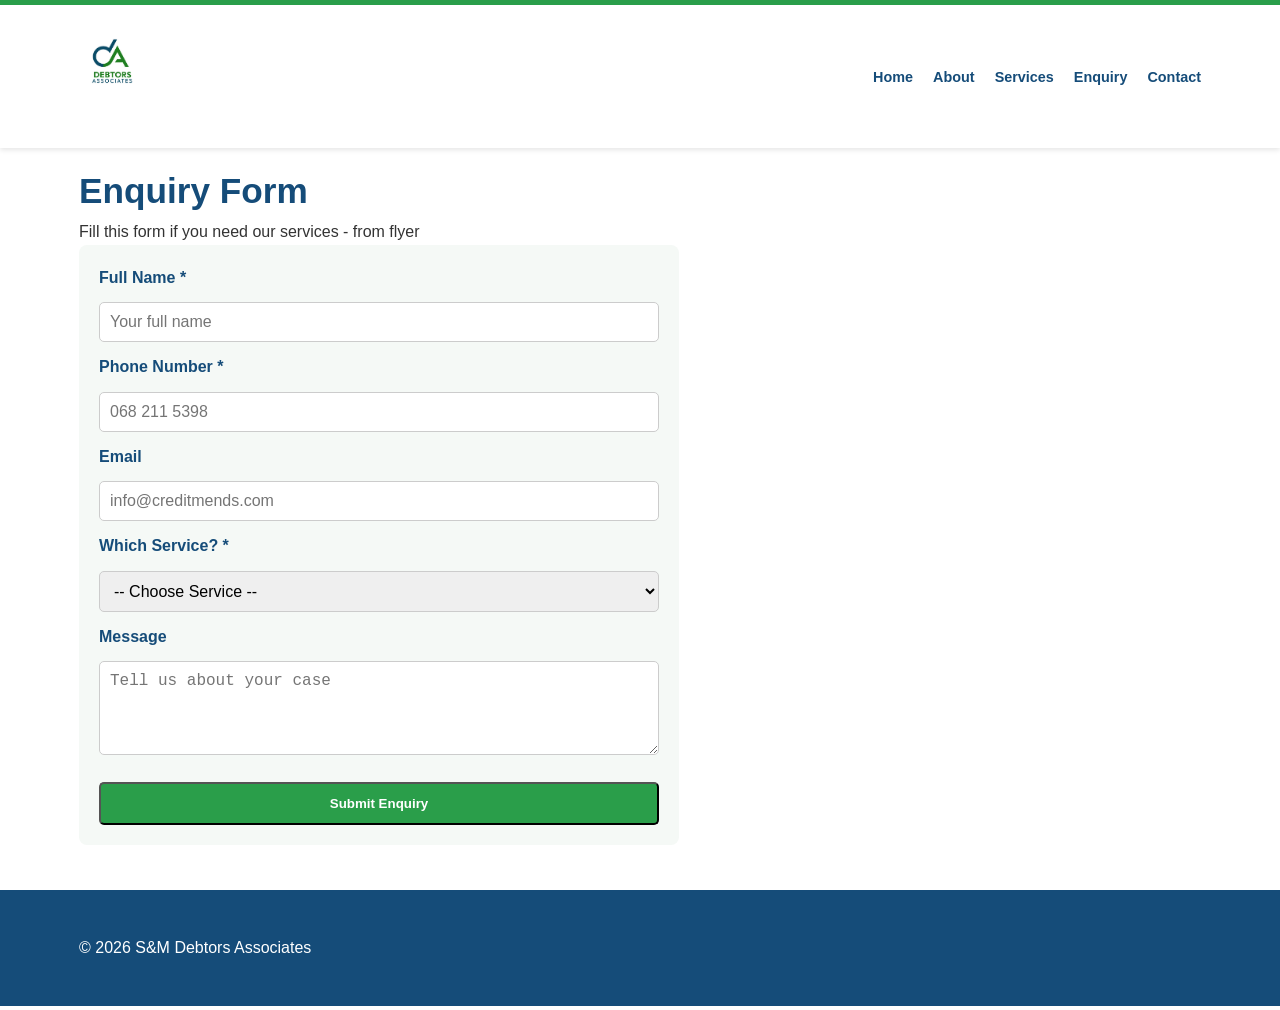
==== enquiry.html @ f4eee56c "feat: initial HTML 5 pages" ====
<!DOCTYPE html>
<html lang="en">
<head><meta charset="UTF-8"><meta name="viewport" content="width=device-width, initial-scale=1.0">
<title>Enquiry | S&M Debtors Associates</title><link rel="stylesheet" href="style.css"></head>
<body>
<header><div class="container header-flex"><a href="index.html"><img src="images/logo.png" alt="logo" class="site-logo"></a><button class="hamburger">&#9776;</button>
<nav><ul><li><a href="index.html">Home</a></li><li><a href="about.html">About</a></li><li><a href="services.html">Services</a></li><li><a href="enquiry.html" class="active">Enquiry</a></li><li><a href="contact.html">Contact</a></li></ul></nav></div></header>
<main><section class="container">
<h1>Enquiry Form</h1> <!-- enquiry page heading -->
<p>Fill this form if you need our services - from flyer</p>
<!-- Form - Part 1 requirement -->
<form action="#" method="post">
  <label for="name">Full Name *</label> <!-- label -->
  <input type="text" id="name" name="name" required placeholder="Your full name"> <!-- input required -->

  <label for="phone">Phone Number *</label>
  <input type="tel" id="phone" name="phone" required placeholder="068 211 5398">

  <label for="email">Email</label>
  <input type="email" id="email" name="email" placeholder="info@creditmends.com">

  <label for="service">Which Service? *</label> <!-- select dropdown -->
  <select id="service" name="service" required>
    <option value="">-- Choose Service --</option>
    <option>DEBT REVIEW REMOVAL</option>
    <option>JUDGEMENT REMOVAL</option>
    <option>DEFAULTS ON ACCOUNTS</option>
    <option>PRESCRIPTION OF ACCOUNTS</option>
    <option>PAYMENT ARRANGEMENT / ITC CLEARANCE</option>
  </select>

  <label for="message">Message</label>
  <textarea id="message" name="message" rows="4" placeholder="Tell us about your case"></textarea> <!-- textarea -->

  <button type="submit" class="btn">Submit Enquiry</button> <!-- submit button -->
</form>
</section></main>
<footer><div class="container"><p>&copy; 2026 S&M Debtors Associates</p></div></footer>
<script src="js/script.js"></script>
</body></html>
---- style.css ----
/* I reset all margins and padding - student */
* {
  margin: 0;
  padding: 0;
  box-sizing: border-box;
}

/* My colours - from the logo - green blue white */
:root {
  --blue: #154C79; /* blue from logo */
  --green: #2A9E4A; /* green from logo */
  --white: #FFFFFF; /* white */
  --light-grey: #F5F9F6; /* light background */
}

/* Body style - whole website */
body {
  font-family: Arial, sans-serif; /* simple font like student */
  font-size: 16px; /* base size */
  line-height: 1.6; /* spacing */
  color: #333; /* dark text */
  background-color: var(--white); /* white background */
}

/* Headings - blue colour */
h1, h2, h3 {
  color: var(--blue); /* blue headings */
  font-family: 'Poppins', sans-serif; /* heading font */
}

h1 {
  font-size: 2.2rem; /* big title - using rem - relative unit */
}

h2 {
  font-size: 1.8rem; /* smaller than h1 */
  margin-bottom: 10px; /* space below */
}

/* Container - keeps content in middle - 90% width - relative unit */
.container {
  width: 90%; /* 90% of screen - relative */
  max-width: 1200px; /* max width */
  margin: 0 auto; /* center */
  padding: 15px; /* padding inside */
}

/* Header - white background with green top border */
header {
  background-color: var(--white); /* white header */
  border-top: 5px solid var(--green); /* green line on top from logo */
  padding: 10px 0; /* padding top bottom */
  position: sticky; /* stays on top when scrolling */
  top: 0;
  box-shadow: 0 2px 5px rgba(0,0,0,0.1); /* small shadow */
}

/* Flexbox for logo and menu - Part 2 requirement */
.header-flex {
  display: flex; /* flexbox */
  justify-content: space-between; /* logo left, menu right */
  align-items: center; /* center vertically */
}

/* Logo image size */
.site-logo {
  height: 85px; /* height of logo */
  width: auto; /* auto width */
  object-fit: contain;
}

/* Navigation list - flexbox again */
nav ul {
  display: flex; /* flex for horizontal menu */
  list-style: none; /* no bullets */
  gap: 20px; /* space between menu items */
}

nav a {
  text-decoration: none; /* no underline */
  color: var(--blue); /* blue links */
  font-weight: bold; /* bold menu */
  font-size: 0.9rem; /* small size using rem */
}

nav a:hover {
  color: var(--green); /* green when hover */
  border-bottom: 2px solid var(--green); /* green line */
}

/* Hamburger menu - hidden on desktop */
.hamburger {
  display: none; /* hidden on big screen */
  font-size: 28px;
  background: none;
  border: none;
  color: var(--blue);
  cursor: pointer;
}

/* Hero section - blue and green gradient */
.hero {
  background: linear-gradient(to right, var(--blue), var(--green)); /* gradient from blue to green */
  color: white; /* white text */
  padding: 60px 0; /* big padding */
  text-align: center; /* center text */
}

.hero h1 {
  color: white; /* white heading in hero */
}

/* Button style */
.btn {
  display: inline-block; /* block but inline */
  background-color: var(--green); /* green button */
  color: white; /* white text */
  padding: 12px 20px; /* padding */
  border-radius: 5px; /* rounded corners */
  text-decoration: none; /* no underline */
  font-weight: bold;
  margin-top: 15px;
}

/* Grid for services - 3 columns - Part 2 requirement Grid */
.grid-3 {
  display: grid; /* grid layout */
  grid-template-columns: repeat(3, 1fr); /* 3 equal columns */
  gap: 20px; /* space between cards */
  margin: 20px 0;
}

/* Grid 2 columns for about and contact */
.grid-2 {
  display: grid;
  grid-template-columns: repeat(2, 1fr); /* 2 columns */
  gap: 20px;
  margin: 20px 0;
}

/* Card style for services */
.card {
  background-color: var(--light-grey); /* light grey background */
  padding: 20px; /* padding inside card */
  border-radius: 8px; /* rounded */
  border-left: 4px solid var(--green); /* green left border */
}

/* Form style */
form {
  display: flex;
  flex-direction: column; /* stack inputs vertically */
  gap: 12px; /* space between inputs */
  background: var(--light-grey);
  padding: 20px;
  border-radius: 8px;
  max-width: 600px; /* not too wide */
}

input, textarea, select {
  padding: 10px; /* padding inside inputs */
  border: 1px solid #ccc; /* grey border */
  border-radius: 5px;
  width: 100%; /* 100% width - relative */
  font-size: 1rem; /* rem unit */
}

label {
  font-weight: bold;
  color: var(--blue);
}

/* Footer - blue background */
footer {
  background-color: var(--blue); /* blue footer */
  color: white; /* white text */
  padding: 30px 0;
  margin-top: 30px;
}

.footer-grid {
  display: grid;
  grid-template-columns: repeat(3, 1fr); /* 3 columns in footer */
  gap: 20px;
}

footer a {
  color: #c8e6c9; /* light green links */
}

/* Images responsive - Part 2 requirement */
img {
  max-width: 100%; /* image never bigger than screen */
  height: auto; /* keep shape */
}

.responsive-img {
  width: 100%; /* full width */
  border-radius: 8px;
}

/* Notice box - green */
.notice {
  background: #e8f5e9;
  border: 1px solid var(--green);
  padding: 10px;
  border-radius: 5px;
  color: var(--blue);
}

/* MEDIA QUERY - Tablet - 1024px breakpoint - Part 2 requirement */
@media (max-width: 1024px) {
  .grid-3 {
    grid-template-columns: repeat(2, 1fr); /* 2 columns on tablet */
  }
  h1 {
    font-size: 2rem; /* smaller heading */
  }
}

/* MEDIA QUERY - Mobile - 768px breakpoint - Part 2 requirement */
@media (max-width: 768px) {
  nav ul {
    display: none; /* hide menu on mobile */
    flex-direction: column; /* vertical menu */
    width: 100%;
    background: white;
    position: absolute;
    left: 0;
    top: 80px;
    padding: 15px;
  }
  nav ul.show {
    display: flex; /* show when hamburger clicked */
  }
  .hamburger {
    display: block; /* show hamburger on mobile */
  }
  .grid-3, .grid-2, .footer-grid {
    grid-template-columns: 1fr; /* 1 column on mobile */
  }
  .site-logo {
    height: 45px; /* smaller logo on mobile */
  }
  .hero h1 {
    font-size: 1.8rem; /* smaller hero heading */
  }
}
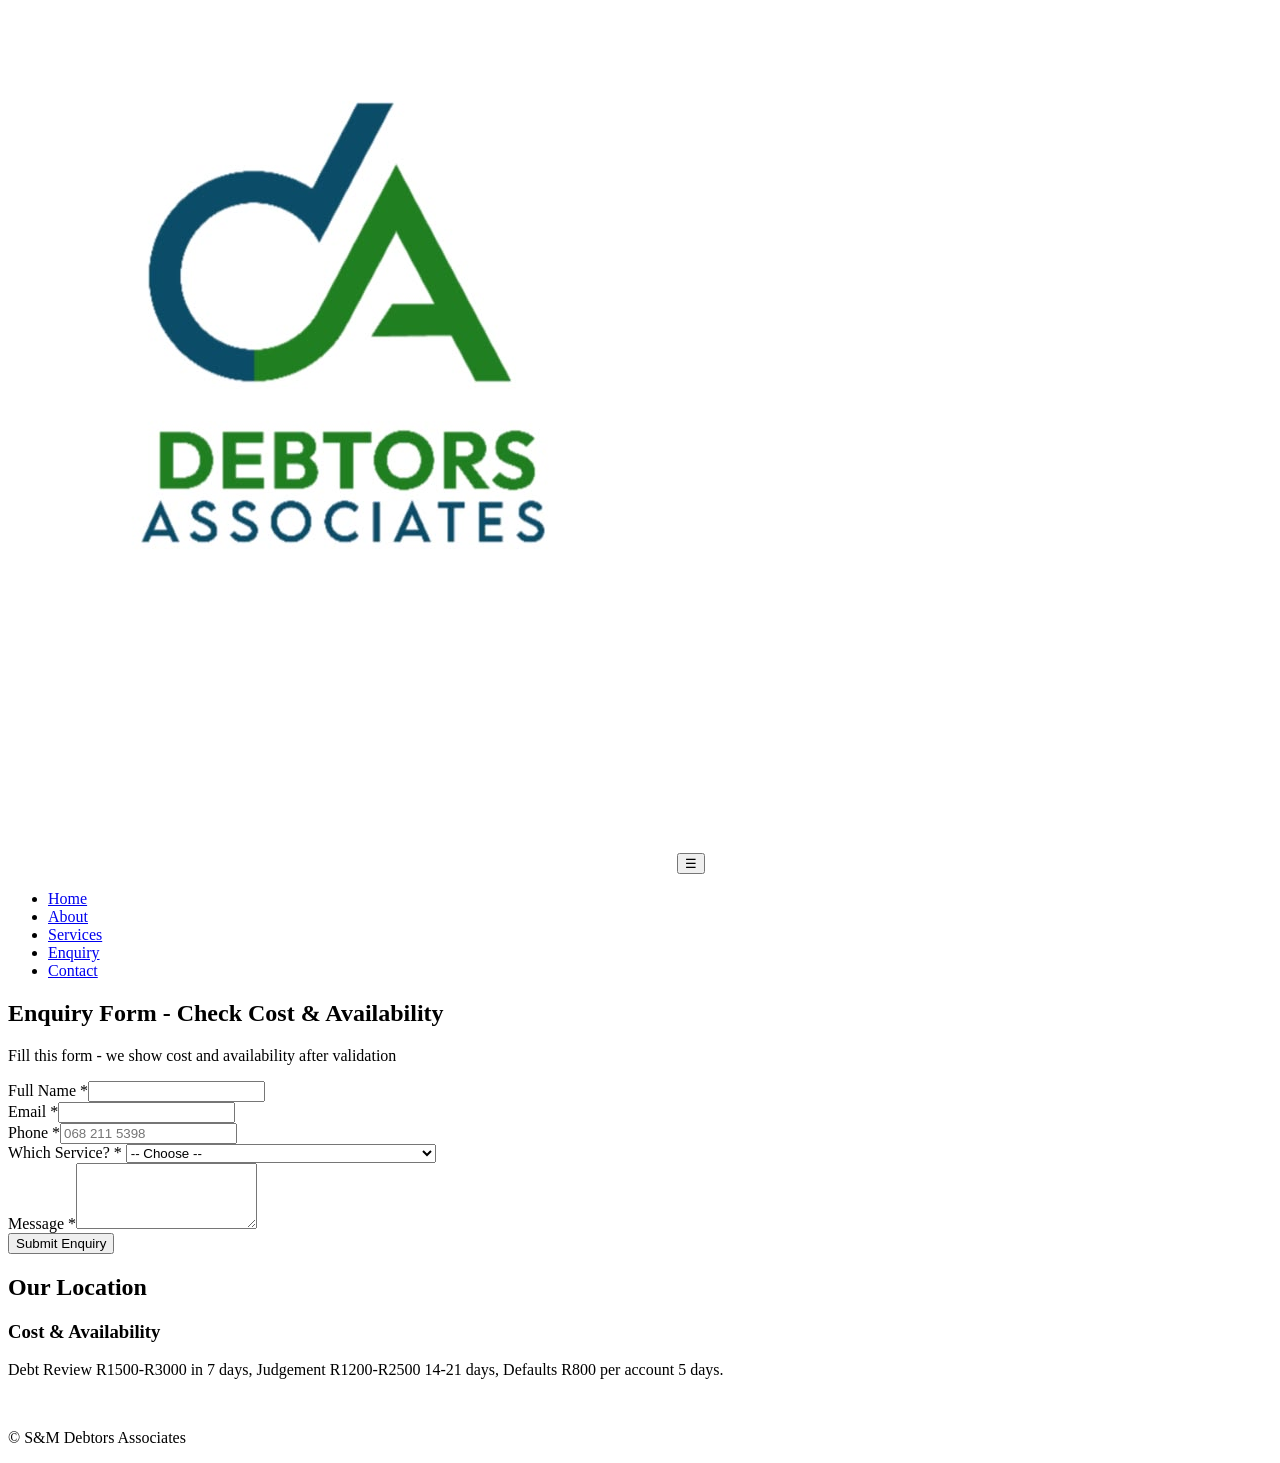
==== commit 4fdfcaa4: "Add part 3 - interavtive map, dynamic content" ====
--- a/enquiry.html
+++ b/enquiry.html
@@ -1,40 +1,33 @@
 <!DOCTYPE html>
 <html lang="en">
 <head><meta charset="UTF-8"><meta name="viewport" content="width=device-width, initial-scale=1.0">
-<title>Enquiry | S&M Debtors Associates</title><link rel="stylesheet" href="style.css"></head>
+<meta name="description" content="Enquiry form - check cost and availability for debt review removal within 7 days">
+<title>Enquiry | S&M Debtors Associates</title><link rel="stylesheet" href="css/style.css">
+<link rel="stylesheet" href="https://unpkg.com/leaflet@1.9.4/dist/leaflet.css"></head>
 <body>
 <header><div class="container header-flex"><a href="index.html"><img src="images/logo.png" alt="logo" class="site-logo"></a><button class="hamburger">&#9776;</button>
 <nav><ul><li><a href="index.html">Home</a></li><li><a href="about.html">About</a></li><li><a href="services.html">Services</a></li><li><a href="enquiry.html" class="active">Enquiry</a></li><li><a href="contact.html">Contact</a></li></ul></nav></div></header>
 <main><section class="container">
-<h1>Enquiry Form</h1> <!-- enquiry page heading -->
-<p>Fill this form if you need our services - from flyer</p>
-<!-- Form - Part 1 requirement -->
-<form action="#" method="post">
-  <label for="name">Full Name *</label> <!-- label -->
-  <input type="text" id="name" name="name" required placeholder="Your full name"> <!-- input required -->
-
-  <label for="phone">Phone Number *</label>
-  <input type="tel" id="phone" name="phone" required placeholder="068 211 5398">
-
-  <label for="email">Email</label>
-  <input type="email" id="email" name="email" placeholder="info@creditmends.com">
-
-  <label for="service">Which Service? *</label> <!-- select dropdown -->
-  <select id="service" name="service" required>
-    <option value="">-- Choose Service --</option>
-    <option>DEBT REVIEW REMOVAL</option>
-    <option>JUDGEMENT REMOVAL</option>
-    <option>DEFAULTS ON ACCOUNTS</option>
-    <option>PRESCRIPTION OF ACCOUNTS</option>
-    <option>PAYMENT ARRANGEMENT / ITC CLEARANCE</option>
-  </select>
-
-  <label for="message">Message</label>
-  <textarea id="message" name="message" rows="4" placeholder="Tell us about your case"></textarea> <!-- textarea -->
-
-  <button type="submit" class="btn">Submit Enquiry</button> <!-- submit button -->
+<h1>Enquiry Form - Check Cost & Availability</h1>
+<p>Fill this form - we show cost and availability after validation</p>
+<div class="grid-2">
+<div>
+<form id="enquiryForm" novalidate>
+  <label for="enq-name">Full Name *</label><input type="text" id="enq-name" required><div class="error"></div>
+  <label for="enq-email">Email *</label><input type="email" id="enq-email" required><div class="error"></div>
+  <label for="enq-phone">Phone *</label><input type="tel" id="enq-phone" required placeholder="068 211 5398"><div class="error"></div>
+  <label for="enq-service">Which Service? *</label>
+  <select id="enq-service" required><option value="">-- Choose --</option><option>DEBT REVIEW REMOVAL</option><option>JUDGEMENT REMOVAL</option><option>DEFAULTS ON ACCOUNTS</option><option>PRESCRIPTION OF ACCOUNTS</option><option>PAYMENT ARRANGEMENT / ITC CLEARANCE</option></select><div class="error"></div>
+  <label for="enq-message">Message *</label><textarea id="enq-message" rows="4" required></textarea><div class="error"></div>
+  <button type="submit" class="btn">Submit Enquiry</button>
 </form>
+<div id="enquiryResponse" style="display:none;margin-top:15px;padding:15px;background:#E8F5E9;border-radius:5px;border-left:4px solid var(--green)"></div>
+</div>
+<div><h2>Our Location</h2><div id="map"></div><h3>Cost & Availability</h3><p>Debt Review R1500-R3000 in 7 days, Judgement R1200-R2500 14-21 days, Defaults R800 per account 5 days.</p></div>
+</div>
 </section></main>
-<footer><div class="container"><p>&copy; 2026 S&M Debtors Associates</p></div></footer>
-<script src="js/script.js"></script>
+<div id="lightbox" class="lightbox"><img id="lightbox-img" src="" alt=""></div>
+<footer><div class="container"><p>&copy; <span id="current-year"></span> S&M Debtors Associates</p></div></footer>
+<script src="https://unpkg.com/leaflet@1.9.4/dist/leaflet.js"></script>
+<script src="js/main.js"></script><script src="js/form-validation.js"></script><script src="js/script.js"></script>
 </body></html>
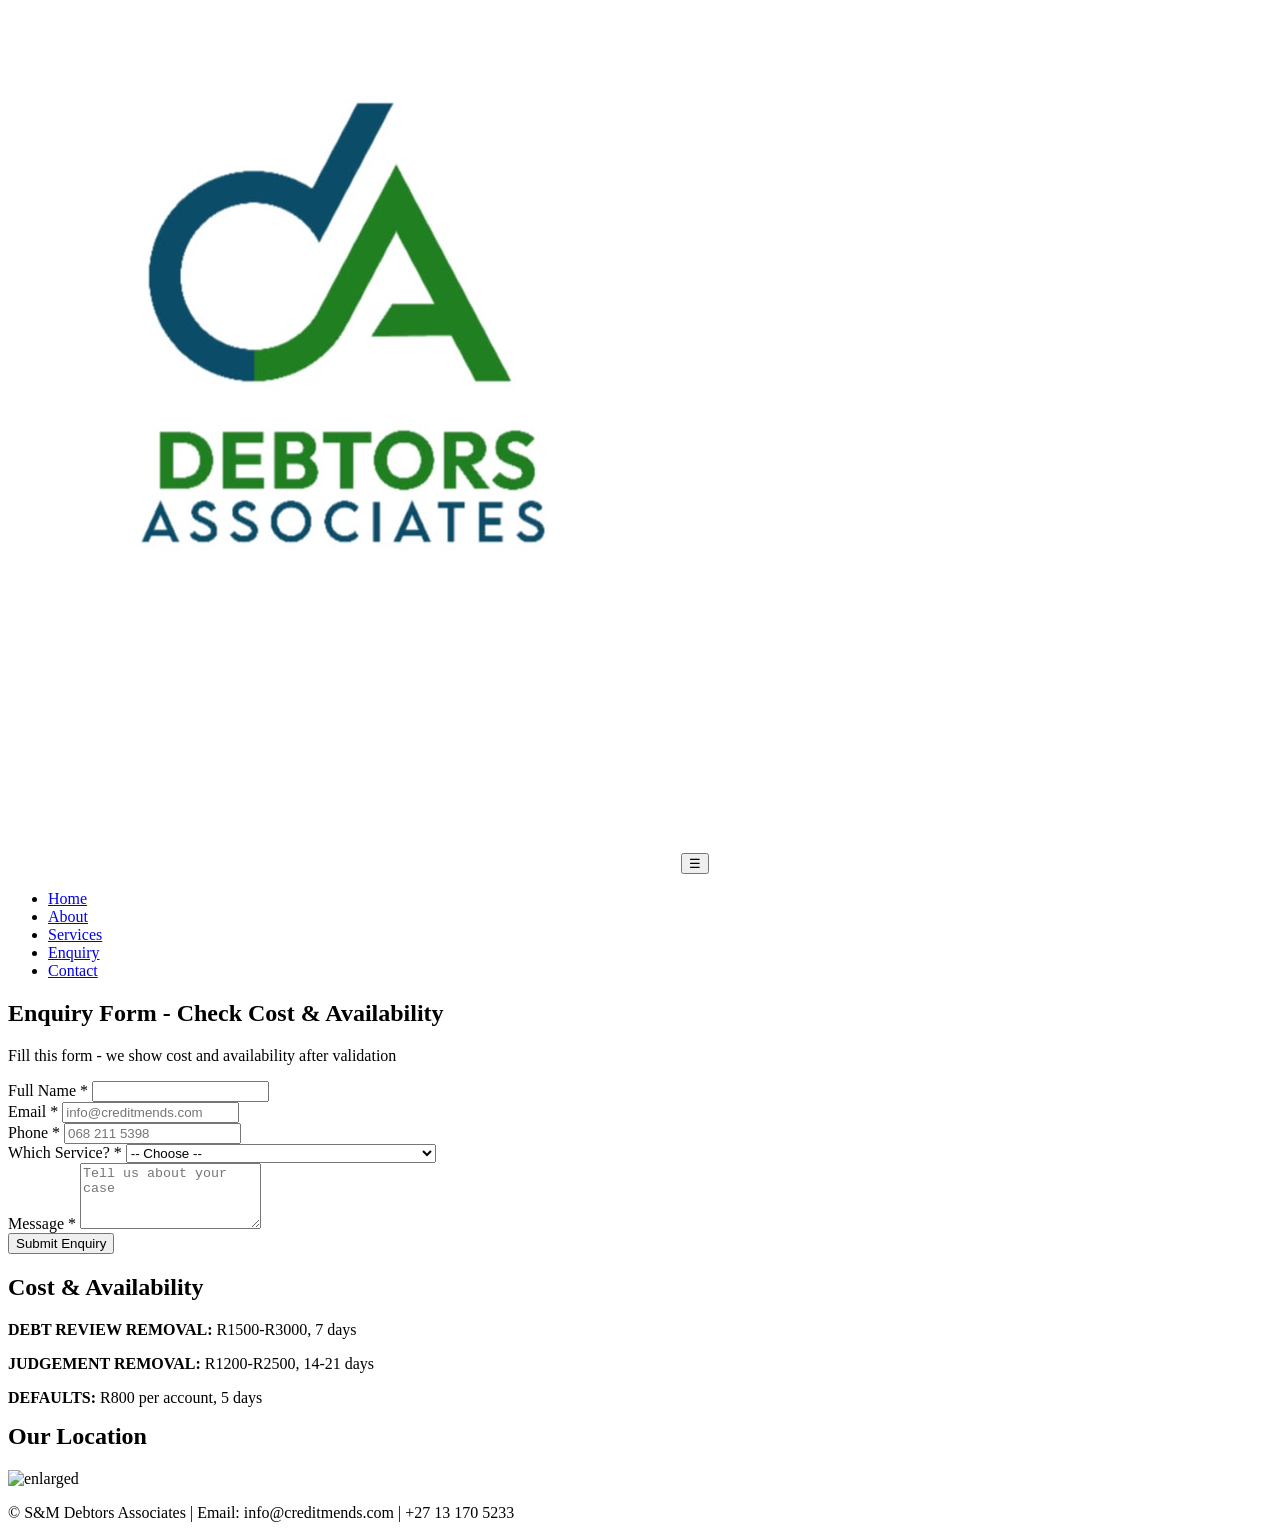
==== commit 2aacb7f7: "Fix enquiry.html - form now working with validation" ====
--- a/enquiry.html
+++ b/enquiry.html
@@ -1,33 +1,93 @@
 <!DOCTYPE html>
 <html lang="en">
-<head><meta charset="UTF-8"><meta name="viewport" content="width=device-width, initial-scale=1.0">
-<meta name="description" content="Enquiry form - check cost and availability for debt review removal within 7 days">
-<title>Enquiry | S&M Debtors Associates</title><link rel="stylesheet" href="css/style.css">
-<link rel="stylesheet" href="https://unpkg.com/leaflet@1.9.4/dist/leaflet.css"></head>
+<head>
+  <meta charset="UTF-8">
+  <meta name="viewport" content="width=device-width, initial-scale=1.0">
+  <meta name="description" content="Enquiry - check cost and availability for debt review removal within 7 days">
+  <title>Enquiry | S&M Debtors Associates</title>
+  <link rel="stylesheet" href="css/style.css">
+  <link rel="stylesheet" href="https://unpkg.com/leaflet@1.9.4/dist/leaflet.css">
+</head>
 <body>
-<header><div class="container header-flex"><a href="index.html"><img src="images/logo.png" alt="logo" class="site-logo"></a><button class="hamburger">&#9776;</button>
-<nav><ul><li><a href="index.html">Home</a></li><li><a href="about.html">About</a></li><li><a href="services.html">Services</a></li><li><a href="enquiry.html" class="active">Enquiry</a></li><li><a href="contact.html">Contact</a></li></ul></nav></div></header>
-<main><section class="container">
-<h1>Enquiry Form - Check Cost & Availability</h1>
-<p>Fill this form - we show cost and availability after validation</p>
-<div class="grid-2">
-<div>
-<form id="enquiryForm" novalidate>
-  <label for="enq-name">Full Name *</label><input type="text" id="enq-name" required><div class="error"></div>
-  <label for="enq-email">Email *</label><input type="email" id="enq-email" required><div class="error"></div>
-  <label for="enq-phone">Phone *</label><input type="tel" id="enq-phone" required placeholder="068 211 5398"><div class="error"></div>
-  <label for="enq-service">Which Service? *</label>
-  <select id="enq-service" required><option value="">-- Choose --</option><option>DEBT REVIEW REMOVAL</option><option>JUDGEMENT REMOVAL</option><option>DEFAULTS ON ACCOUNTS</option><option>PRESCRIPTION OF ACCOUNTS</option><option>PAYMENT ARRANGEMENT / ITC CLEARANCE</option></select><div class="error"></div>
-  <label for="enq-message">Message *</label><textarea id="enq-message" rows="4" required></textarea><div class="error"></div>
-  <button type="submit" class="btn">Submit Enquiry</button>
-</form>
-<div id="enquiryResponse" style="display:none;margin-top:15px;padding:15px;background:#E8F5E9;border-radius:5px;border-left:4px solid var(--green)"></div>
-</div>
-<div><h2>Our Location</h2><div id="map"></div><h3>Cost & Availability</h3><p>Debt Review R1500-R3000 in 7 days, Judgement R1200-R2500 14-21 days, Defaults R800 per account 5 days.</p></div>
-</div>
-</section></main>
-<div id="lightbox" class="lightbox"><img id="lightbox-img" src="" alt=""></div>
-<footer><div class="container"><p>&copy; <span id="current-year"></span> S&M Debtors Associates</p></div></footer>
-<script src="https://unpkg.com/leaflet@1.9.4/dist/leaflet.js"></script>
-<script src="js/main.js"></script><script src="js/form-validation.js"></script><script src="js/script.js"></script>
-</body></html>+  <header>
+    <div class="container header-flex">
+      <a href="index.html"><img src="images/logo.png" alt="DA Logo" class="site-logo"></a>
+      <button class="hamburger">&#9776;</button>
+      <nav>
+        <ul>
+          <li><a href="index.html">Home</a></li>
+          <li><a href="about.html">About</a></li>
+          <li><a href="services.html">Services</a></li>
+          <li><a href="enquiry.html" class="active">Enquiry</a></li>
+          <li><a href="contact.html">Contact</a></li>
+        </ul>
+      </nav>
+    </div>
+  </header>
+
+  <main>
+    <section class="container">
+      <h1>Enquiry Form - Check Cost & Availability</h1>
+      <p>Fill this form - we show cost and availability after validation</p>
+      <div class="grid-2">
+        <div>
+          <form id="enquiryForm" novalidate>
+            <label for="enq-name">Full Name *</label>
+            <input type="text" id="enq-name" required>
+            <div class="error"></div>
+
+            <label for="enq-email">Email *</label>
+            <input type="email" id="enq-email" required placeholder="info@creditmends.com">
+            <div class="error"></div>
+
+            <label for="enq-phone">Phone *</label>
+            <input type="tel" id="enq-phone" required placeholder="068 211 5398">
+            <div class="error"></div>
+
+            <label for="enq-service">Which Service? *</label>
+            <select id="enq-service" required>
+              <option value="">-- Choose --</option>
+              <option>DEBT REVIEW REMOVAL</option>
+              <option>JUDGEMENT REMOVAL</option>
+              <option>DEFAULTS ON ACCOUNTS</option>
+              <option>PRESCRIPTION OF ACCOUNTS</option>
+              <option>PAYMENT ARRANGEMENT / ITC CLEARANCE</option>
+            </select>
+            <div class="error"></div>
+
+            <label for="enq-message">Message *</label>
+            <textarea id="enq-message" rows="4" required placeholder="Tell us about your case"></textarea>
+            <div class="error"></div>
+
+            <button type="submit" class="btn">Submit Enquiry</button>
+          </form>
+          <div id="enquiryResponse" style="display:none;margin-top:15px;padding:15px;background:#E8F5E9;border-radius:5px;border-left:4px solid #2A9E4A"></div>
+        </div>
+        <div>
+          <h2>Cost & Availability</h2>
+          <div class="card">
+            <p><strong>DEBT REVIEW REMOVAL:</strong> R1500-R3000, 7 days</p>
+            <p><strong>JUDGEMENT REMOVAL:</strong> R1200-R2500, 14-21 days</p>
+            <p><strong>DEFAULTS:</strong> R800 per account, 5 days</p>
+          </div>
+          <h2 style="margin-top:15px">Our Location</h2>
+          <div id="map"></div>
+        </div>
+      </div>
+    </section>
+  </main>
+
+  <div id="lightbox" class="lightbox"><img id="lightbox-img" src="" alt="enlarged"></div>
+
+  <footer>
+    <div class="container">
+      <p>&copy; <span id="current-year"></span> S&M Debtors Associates | Email: info@creditmends.com | +27 13 170 5233</p>
+    </div>
+  </footer>
+
+  <script src="https://unpkg.com/leaflet@1.9.4/dist/leaflet.js"></script>
+  <script src="js/main.js"></script>
+  <script src="js/form-validation.js"></script>
+  <script src="js/script.js"></script>
+</body>
+</html>
